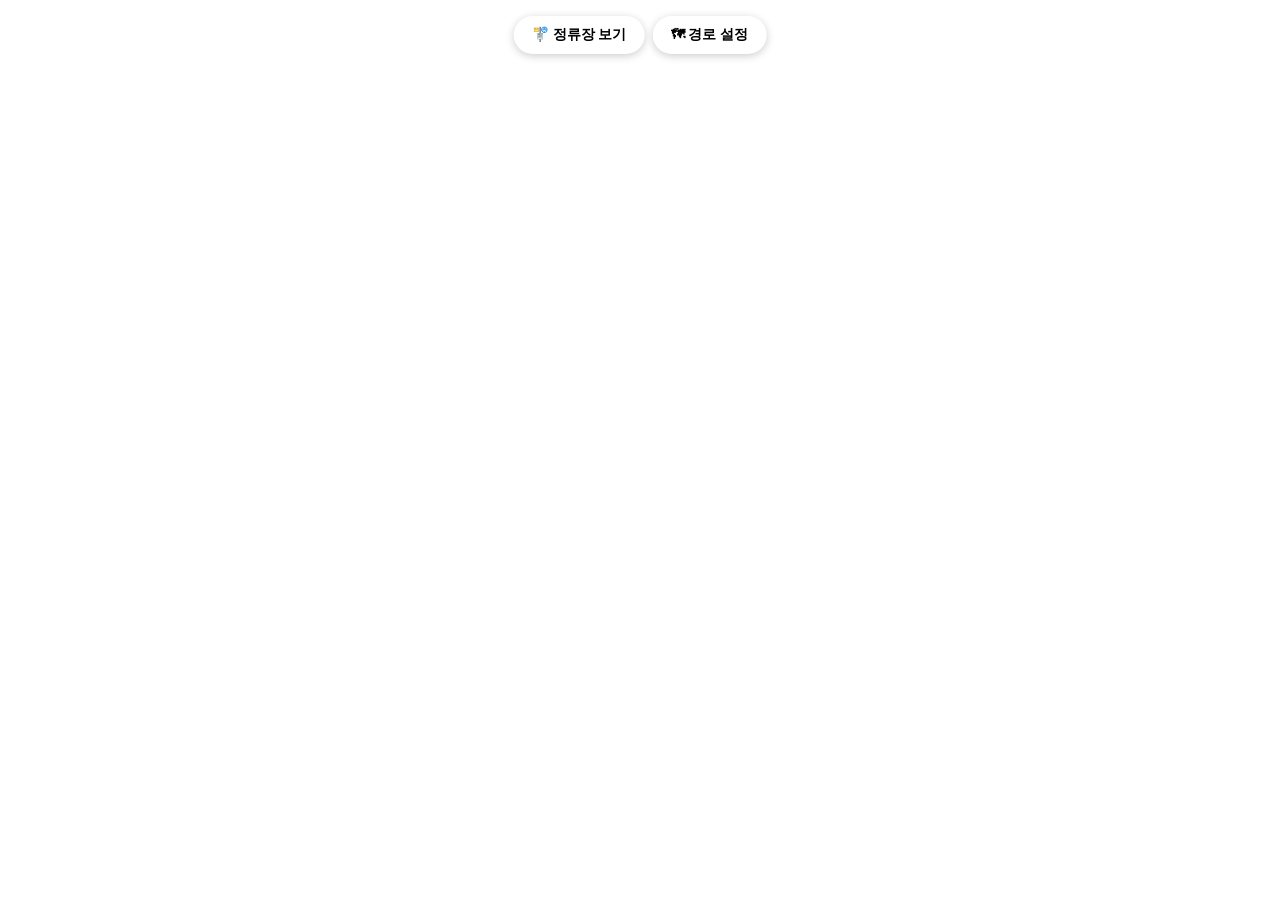
==== map.html @ 8f9c0acb "Rename index.html to map.html" ====
<!DOCTYPE html>
<html lang="ko">
<head>
  <meta charset="UTF-8">
  <meta name="viewport" content="width=device-width, initial-scale=1.0">
  <title>G-Pass 울산</title>
  <link rel="stylesheet" href="style.css">
</head>
<body>

  <div id="top-bar">
    <details id="station-details">
      <summary>🚏 정류장 보기</summary>
      <div id="station-menu">
        <button class="cat-btn" id="btn-cat-citytour" onclick="toggleCategory('citytour')">🚌 시티투어</button>
        <button class="cat-btn" id="btn-cat-tourist" onclick="toggleCategory('tourist')">📍 관광지투어</button>
      </div>
    </details>
    <button id="btn-route" onclick="showRoutePanel()">🗺 경로 설정</button>
  </div>

  <div id="map"></div>

  <div id="route-panel" class="hidden">
    <div id="panel-header">
      <span>경로 설정</span>
      <button onclick="closeRoutePanel()">✕</button>
    </div>
    <div class="input-row">
      <span class="label">출발</span>
      <input type="text" id="input-origin" value="현재 위치" readonly>
      <button onclick="useCurrentLocation()">📍</button>
    </div>
    <div class="input-row">
      <span class="label">도착</span>
      <input type="text" id="input-dest" placeholder="목적지 검색">
      <button onclick="searchDest()">🔍</button>
    </div>
    <ul id="search-results"></ul>
    <div id="route-results" class="hidden"></div>
  </div>

  <div id="detail-panel" class="hidden">
    <div id="panel-header">
      <button onclick="backToRoutes()">← 뒤로</button>
      <span id="detail-title">경로 상세</span>
    </div>
    <div id="detail-content"></div>
  </div>

  <script type="text/javascript" src="//dapi.kakao.com/v2/maps/sdk.js?appkey=a0708e9c7e7833093e59a91049ff3288&libraries=services"></script>
  <script src="stations.js"></script>
  <script src="map.js"></script>
  <script src="search.js"></script>
  <script src="bus.js"></script>
  <script src="route.js"></script>
  <script src="ui.js"></script>

  <script>
    // 카테고리 버튼 클릭 시 details 닫기
    document.querySelectorAll('.cat-btn').forEach(function(btn) {
      btn.addEventListener('click', function() {
        document.getElementById('station-details').removeAttribute('open');
      });
    });

    // 일반 영역 클릭 시 닫기
    document.addEventListener('click', function(e) {
      var details = document.getElementById('station-details');
      if (!details.contains(e.target)) {
        details.removeAttribute('open');
      }
    });
  </script>
</body>
</html>
---- style.css ----
* { margin: 0; padding: 0; box-sizing: border-box; }
body { font-family: 'Apple SD Gothic Neo', sans-serif; }

#map {
  width: 100%;
  height: 100vh;
}

#top-bar {
  position: fixed;
  top: 16px;
  left: 50%;
  transform: translateX(-50%);
  display: flex;
  gap: 8px;
  z-index: 100;
}

#top-bar button {
  background: white;
  border: none;
  border-radius: 20px;
  padding: 10px 18px;
  font-size: 14px;
  font-weight: 600;
  box-shadow: 0 2px 8px rgba(0,0,0,0.2);
  cursor: pointer;
}

#route-panel, #detail-panel {
  position: fixed;
  bottom: 0;
  left: 0;
  right: 0;
  background: white;
  border-radius: 20px 20px 0 0;
  padding: 20px;
  z-index: 200;
  box-shadow: 0 -4px 20px rgba(0,0,0,0.15);
  max-height: 70vh;
  overflow-y: auto;
}

#panel-header {
  display: flex;
  justify-content: space-between;
  align-items: center;
  font-size: 16px;
  font-weight: 700;
  margin-bottom: 16px;
}

#panel-header button {
  background: none;
  border: none;
  font-size: 16px;
  cursor: pointer;
  color: #555;
}

.input-row {
  display: flex;
  align-items: center;
  gap: 8px;
  margin-bottom: 12px;
}

.label {
  font-size: 13px;
  color: #888;
  width: 28px;
  flex-shrink: 0;
}

.input-row input {
  flex: 1;
  border: 1px solid #e0e0e0;
  border-radius: 10px;
  padding: 10px 12px;
  font-size: 14px;
  outline: none;
}

.input-row button {
  background: #3B82F6;
  border: none;
  border-radius: 10px;
  padding: 10px 12px;
  cursor: pointer;
  font-size: 16px;
}

#search-results {
  list-style: none;
  margin-top: 8px;
}

#search-results li {
  padding: 12px;
  border-bottom: 1px solid #f0f0f0;
  cursor: pointer;
  font-size: 14px;
}

#search-results li:hover { background: #f8f8f8; }
#search-results li .place-name { font-weight: 600; }
#search-results li .place-addr { font-size: 12px; color: #999; margin-top: 2px; }

/* 경로 추천 카드 */
.route-card {
  border: 2px solid #e0e0e0;
  border-radius: 14px;
  padding: 16px;
  margin-bottom: 12px;
  cursor: pointer;
  transition: border-color 0.2s;
}
.route-card:hover { border-color: #3B82F6; }
.route-card .route-rank { font-size: 12px; color: #3B82F6; font-weight: 700; margin-bottom: 6px; }
.route-card .route-summary { font-size: 15px; font-weight: 700; }
.route-card .route-time { font-size: 13px; color: #888; margin-top: 4px; }
.route-card .route-wait { font-size: 13px; color: #E85D24; margin-top: 2px; }

/* 상세 경로 */
.step {
  display: flex;
  gap: 12px;
  padding: 14px 0;
  border-bottom: 1px solid #f0f0f0;
}
.step-icon { font-size: 22px; flex-shrink: 0; }
.step-info .step-title { font-size: 15px; font-weight: 600; }
.step-info .step-sub { font-size: 13px; color: #888; margin-top: 3px; }
.step-info .step-wait { font-size: 13px; color: #E85D24; margin-top: 3px; font-weight: 600; }

.hidden { display: none; }





/* details/summary 드롭다운 */
#station-details {
  position: relative;
}

#station-details summary {
  background: white;
  border: none;
  border-radius: 20px;
  padding: 10px 18px;
  font-size: 14px;
  font-weight: 600;
  box-shadow: 0 2px 8px rgba(0,0,0,0.2);
  cursor: pointer;
  list-style: none;
  user-select: none;
  display: inline-flex;
  align-items: center;
  gap: 4px;
}
#station-details summary::-webkit-details-marker { display: none; }

#station-menu {
  position: absolute;
  top: calc(100% + 8px);
  left: 0;
  background: white;
  border-radius: 14px;
  box-shadow: 0 4px 16px rgba(0,0,0,0.18);
  padding: 6px;
  display: flex;
  flex-direction: column;
  gap: 2px;
  min-width: 150px;
  z-index: 300;
}

.cat-btn {
  background: none;
  border: none;
  border-radius: 10px;
  padding: 10px 14px;
  font-size: 14px;
  font-weight: 600;
  text-align: left;
  cursor: pointer;
  white-space: nowrap;
}
.cat-btn:hover { background: #f3f4f6; }
.cat-btn.active { background: #EFF6FF; color: #2563EB; }
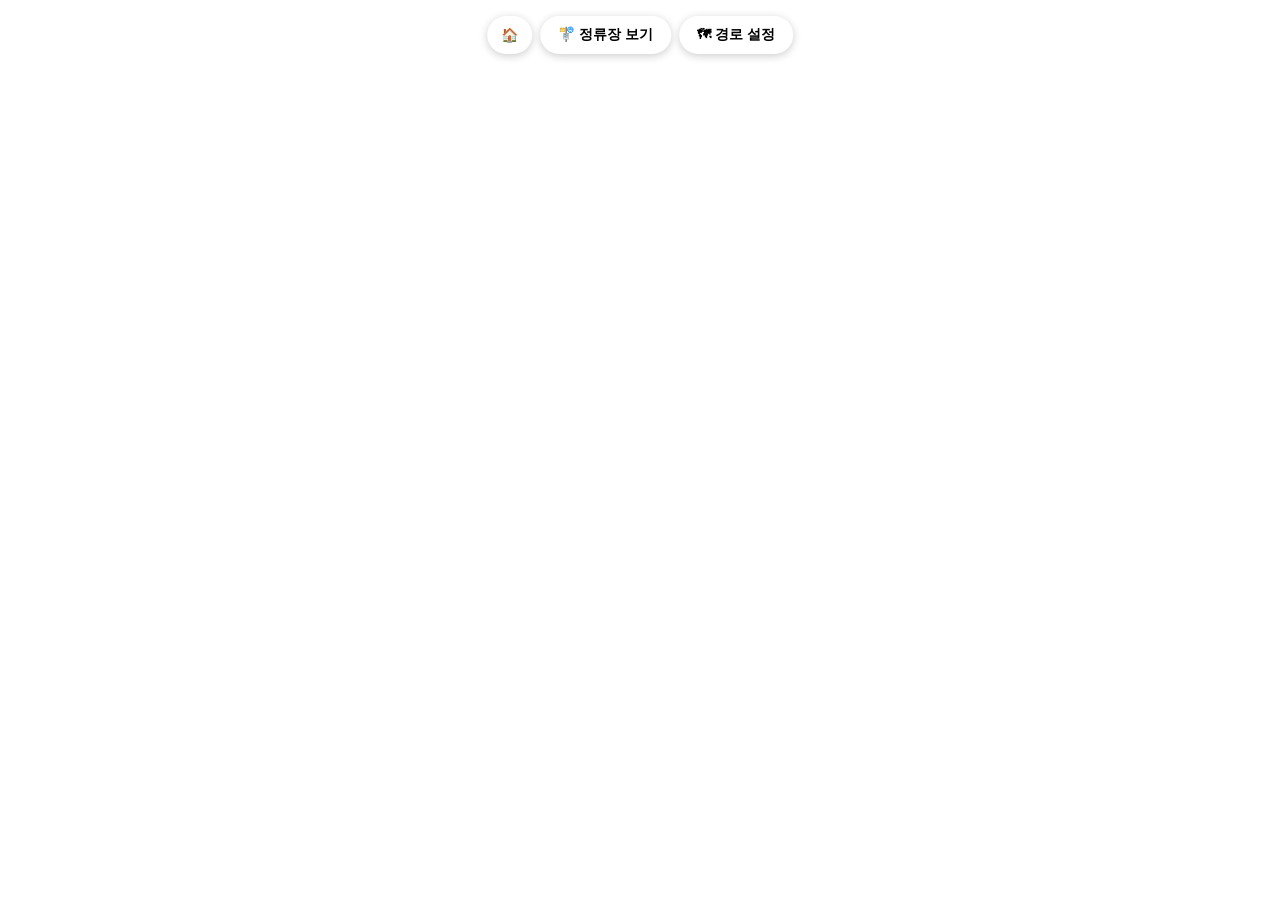
==== commit 5c6a1ea4: "Add files via upload" ====
--- a/map.html
+++ b/map.html
@@ -3,12 +3,13 @@
 <head>
   <meta charset="UTF-8">
   <meta name="viewport" content="width=device-width, initial-scale=1.0">
-  <title>G-Pass 울산</title>
+  <title>G-Pass 울산 - 지도</title>
   <link rel="stylesheet" href="style.css">
 </head>
 <body>
 
   <div id="top-bar">
+    <button onclick="location.href='index.html'" style="padding:10px 14px">🏠</button>
     <details id="station-details">
       <summary>🚏 정류장 보기</summary>
       <div id="station-menu">
@@ -57,14 +58,11 @@
   <script src="ui.js"></script>
 
   <script>
-    // 카테고리 버튼 클릭 시 details 닫기
     document.querySelectorAll('.cat-btn').forEach(function(btn) {
       btn.addEventListener('click', function() {
         document.getElementById('station-details').removeAttribute('open');
       });
     });
-
-    // 일반 영역 클릭 시 닫기
     document.addEventListener('click', function(e) {
       var details = document.getElementById('station-details');
       if (!details.contains(e.target)) {
